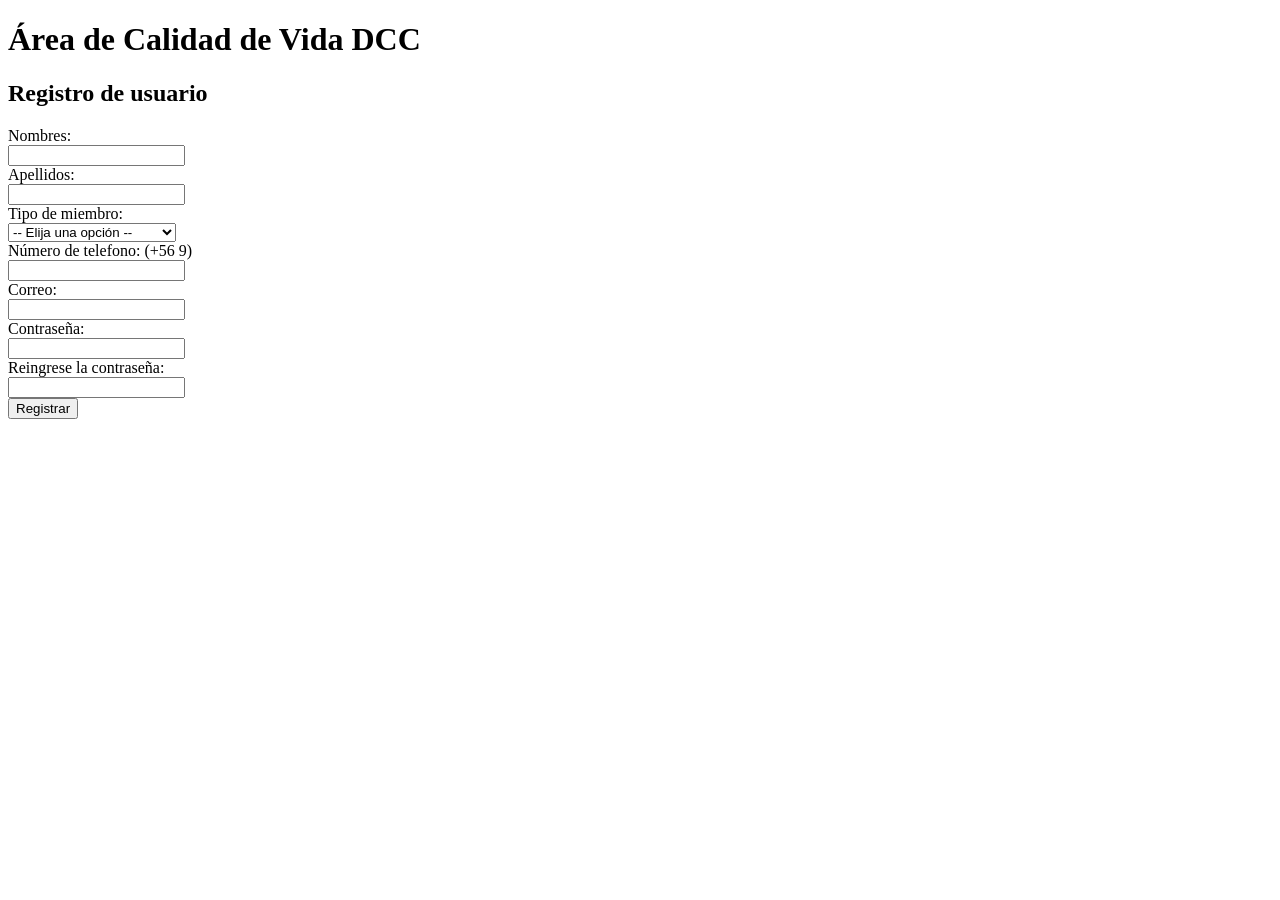
==== T1/login/index.html @ fe974eac "Login html js" ====
<!DOCTYPE html>
<html lang="en">
<head>
    <meta charset="UTF-8">
    <meta name="viewport" content="width=device-width, initial-scale=1.0">
    <title>Registro Calidad de Vida</title>
</head>
<body>
    <h1>Área de Calidad de Vida DCC</h1>

    <h2>Registro de usuario</h2>

    <form id="login-form">

        <label for="names">Nombres:</label>
        <br>
        <input id="names" name="names" type="text">
        <br>
        <label for="surnames">Apellidos:</label>
        <br>
        <input id="surnames" name="surnames" type="text">
        <br>
        <label for="member-type">Tipo de miembro:</label>
        <br>
        <select id="member-type" name="member-type">
            <option value="">-- Elija una opción --</option>
            <option value="pre-grado">Estudiante de Pregrado</option>
            <option value="post-grado">Estudiante de Postgrado</option>
            <option value="funcionario">Funcionario</option>
            <option value="academico">Académico</option>
        </select>
        <br>
        <label for="phone">Número de telefono: (+56 9)</label>
        <br>
        <input id="phone" name="phone" type="number">
        <br>
        <label for="email">Correo:</label>
        <br>
        <input id="email" name="email" type="email">
        <br>
        <label for="password">Contraseña:</label>
        <br>
        <input id="password" name="password" type="password">
        <br>
        <label for="password-confirm">Reingrese la contraseña:</label>
        <br>
        <input id="password-confirm" name="password-confirm" type="password">
        <br>
        <button type="button" id="registrar">Registrar</button>

    </form>
    <script lang="javascript" src="login.js"></script>
</body>
</html>
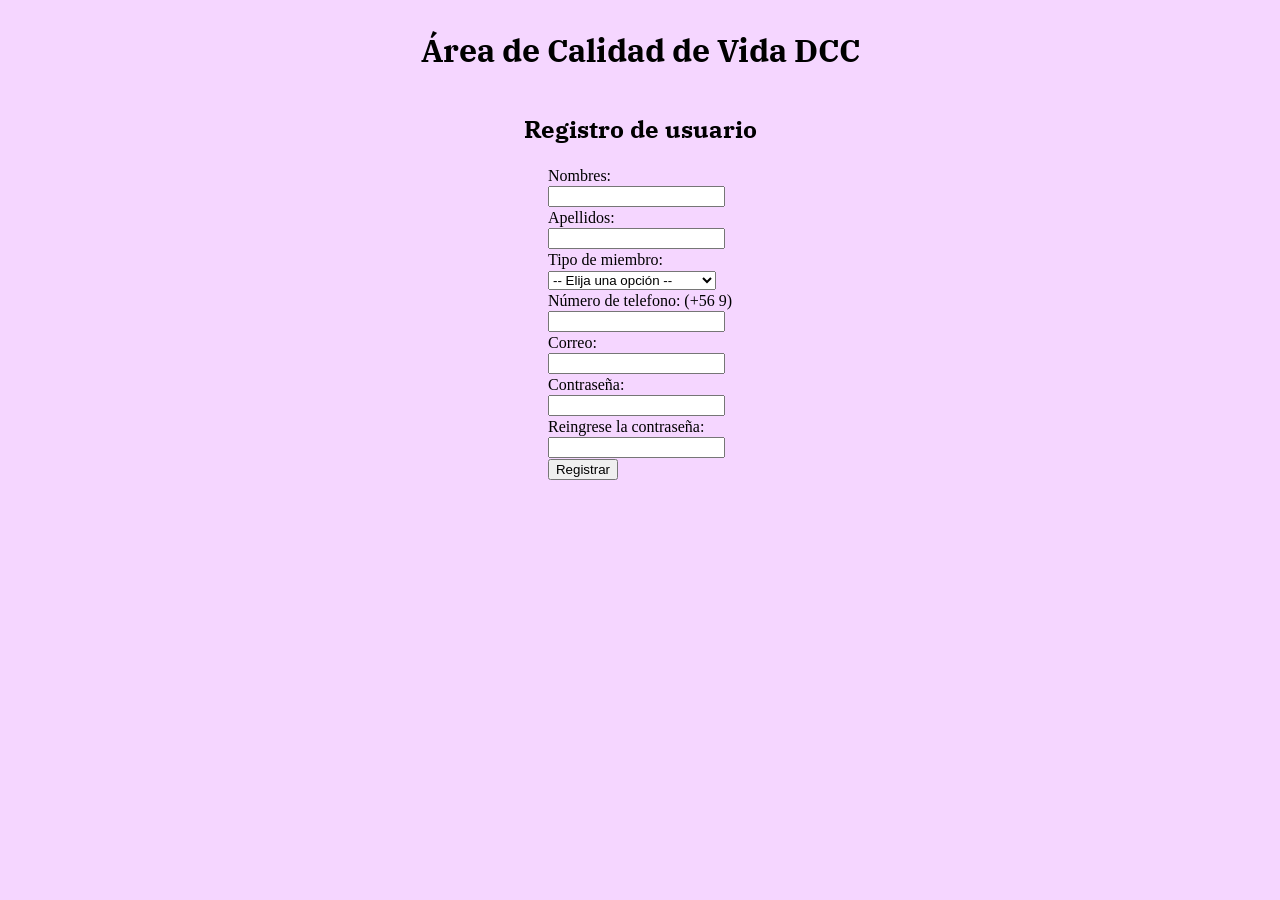
==== commit 39da4b1d: "css bg" ====
--- a/T1/login/index.html
+++ b/T1/login/index.html
@@ -1,8 +1,12 @@
 <!DOCTYPE html>
-<html lang="en">
+<html lang="es">
 <head>
     <meta charset="UTF-8">
     <meta name="viewport" content="width=device-width, initial-scale=1.0">
+    <link rel="stylesheet" href="../style.css">
+    <link rel="preconnect" href="https://fonts.googleapis.com">
+    <link rel="preconnect" href="https://fonts.gstatic.com" crossorigin>
+    <link href="https://fonts.googleapis.com/css2?family=IBM+Plex+Serif:ital,wght@0,100;0,200;0,300;0,400;0,500;0,600;0,700;1,100;1,200;1,300;1,400;1,500;1,600;1,700&display=swap" rel="stylesheet">
     <title>Registro Calidad de Vida</title>
 </head>
 <body>
--- a/T1/style.css
+++ b/T1/style.css
@@ -0,0 +1,12 @@
+body {
+    background: #f5d6ff;
+    font-family: "IBM Plex Serif";
+    display: flex;
+    flex-direction: column;
+    justify-content: center;
+    align-items: center;
+}
+
+label {
+    font-family: "Comic Sans";
+}
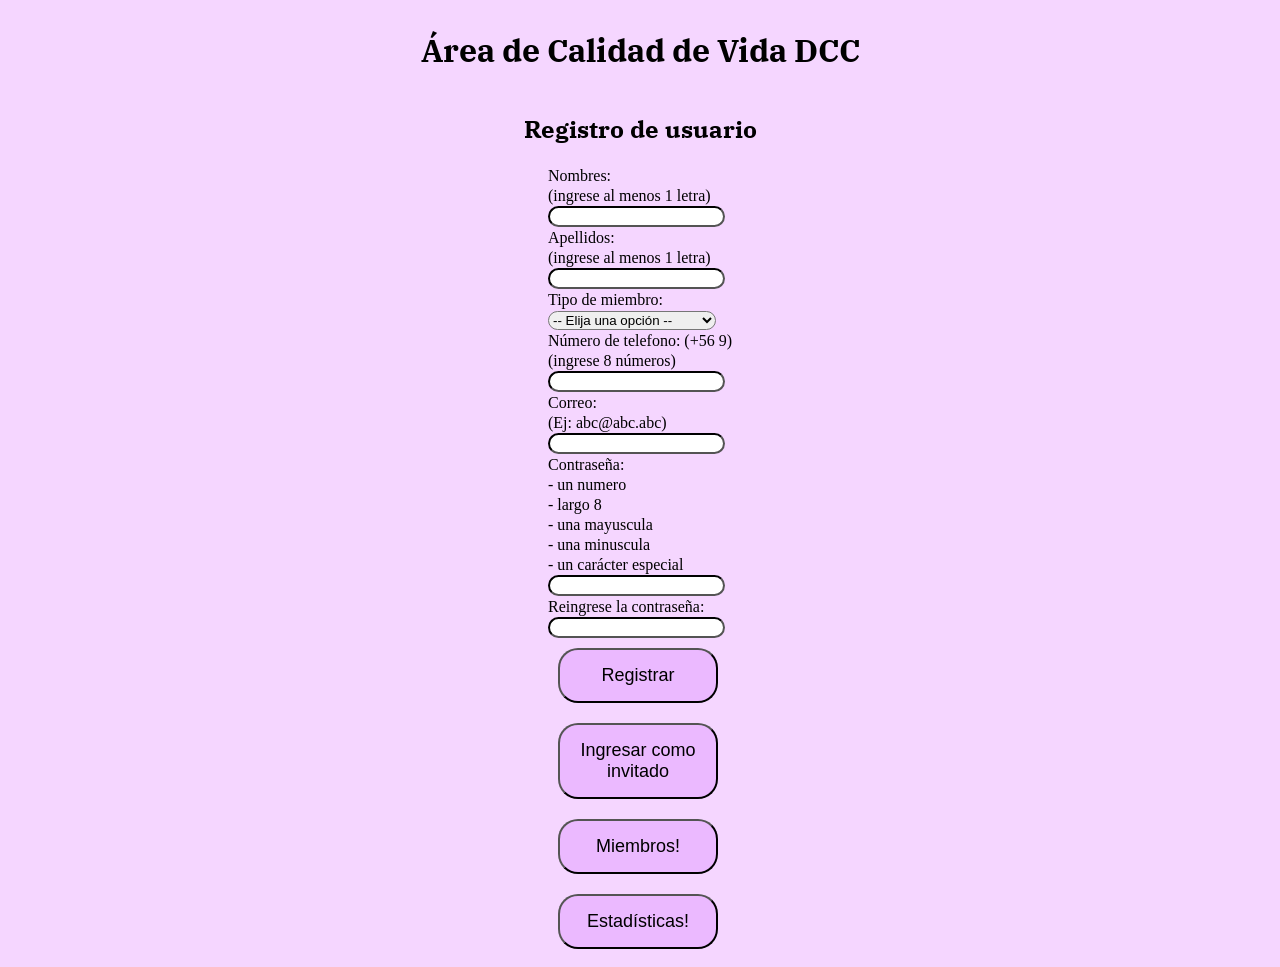
==== commit c65b892b: "." ====
--- a/T1/login/index.html
+++ b/T1/login/index.html
@@ -16,11 +16,11 @@
 
     <form id="login-form">
 
-        <label for="names">Nombres:</label>
+        <label for="names">Nombres: <br>(ingrese al menos 1 letra)</label>
         <br>
         <input id="names" name="names" type="text">
         <br>
-        <label for="surnames">Apellidos:</label>
+        <label for="surnames">Apellidos: <br>(ingrese al menos 1 letra)</label>
         <br>
         <input id="surnames" name="surnames" type="text">
         <br>
@@ -34,24 +34,39 @@
             <option value="academico">Académico</option>
         </select>
         <br>
-        <label for="phone">Número de telefono: (+56 9)</label>
+        <label for="phone">Número de telefono: (+56 9) <br>(ingrese 8 números)</label>
         <br>
         <input id="phone" name="phone" type="number">
         <br>
-        <label for="email">Correo:</label>
+        <label for="email">Correo: <br>(Ej: abc@abc.abc)</label>
         <br>
         <input id="email" name="email" type="email">
         <br>
-        <label for="password">Contraseña:</label>
+        <label for="password">Contraseña: <br>- un numero<br>- largo 8<br>- una mayuscula<br>- una minuscula<br>- un carácter especial</label>
         <br>
         <input id="password" name="password" type="password">
         <br>
-        <label for="password-confirm">Reingrese la contraseña:</label>
+        <label for="password-confirm">
+            Reingrese la contraseña:
+            <div class="warning" id="warning">Las contraseñas no son iguales
+            </div>
+        </label>
         <br>
         <input id="password-confirm" name="password-confirm" type="password">
         <br>
         <button type="button" id="registrar">Registrar</button>
-
+        <br>
+        <a href="../activities/">
+            <button type="button" id="invitado">Ingresar como invitado</button>
+        </a>
+        <br>
+        <a href="../members/">
+            <button type="button" id="miebros">Miembros!</button>
+        </a>
+        <br>
+        <a href="../statistics/">
+            <button type="button" id="estadisticas">Estadísticas!</button>
+        </a>
     </form>
     <script lang="javascript" src="login.js"></script>
 </body>
--- a/T1/style.css
+++ b/T1/style.css
@@ -8,5 +8,40 @@
 }
 
 label {
-    font-family: "Comic Sans";
-}+    font-family: "Tahoma";
+}
+
+input {
+    border-radius: 20px;
+    border-color: black;
+    background-color: white;
+}
+
+input::file-selector-button {
+  font-weight: bold;
+  padding: 0.5em;
+  border: thin solid grey;
+  border-radius: 20px;
+}
+
+.horario {
+    display: none;
+}
+
+.warning {
+    display: none;
+}
+
+select {
+    border-radius: 20px;
+}
+
+button {
+    border-radius: 20px;
+    padding: 15px;
+    margin: 10px;
+    width: 160px;
+    background-color: #ebb9ff;
+    font-size: large;
+}
+
